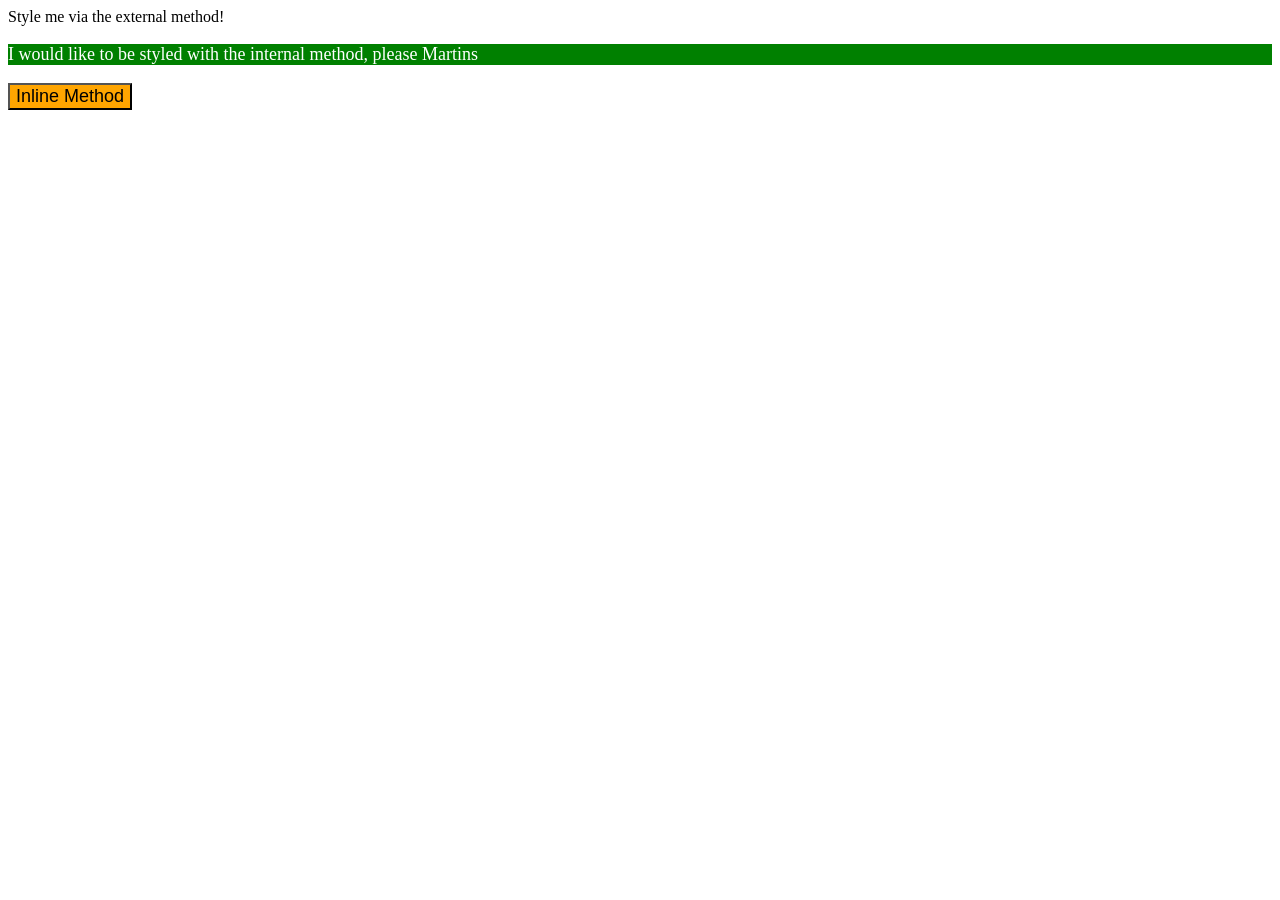
==== foundations/intro-to-css/01-css-methods/index.html @ a452747e "track all project files" ====
<!DOCTYPE html>
<html lang="en">
  <head>
    <meta charset="UTF-8">
    <meta http-equiv="X-UA-Compatible" content="IE=edge">
    <meta name="viewport" content="width=device-width, initial-scale=1.0">
    <title>Methods for Adding CSS</title>
    <link rel="stylesheet" href="solution/solution.css">

    <style>
      p {
        background-color: green;
        color: white;
        font-size: 18px;
      }
    </style>
<!-- Test edit -->
  </head>
  <body>
    <div>Style me via the external method!</div>
    <p>I would like to be styled with the internal method, please Martins</p>
    <button style="background-color: orange; font-size: 18px;">Inline Method</button>
  </body>
</html>
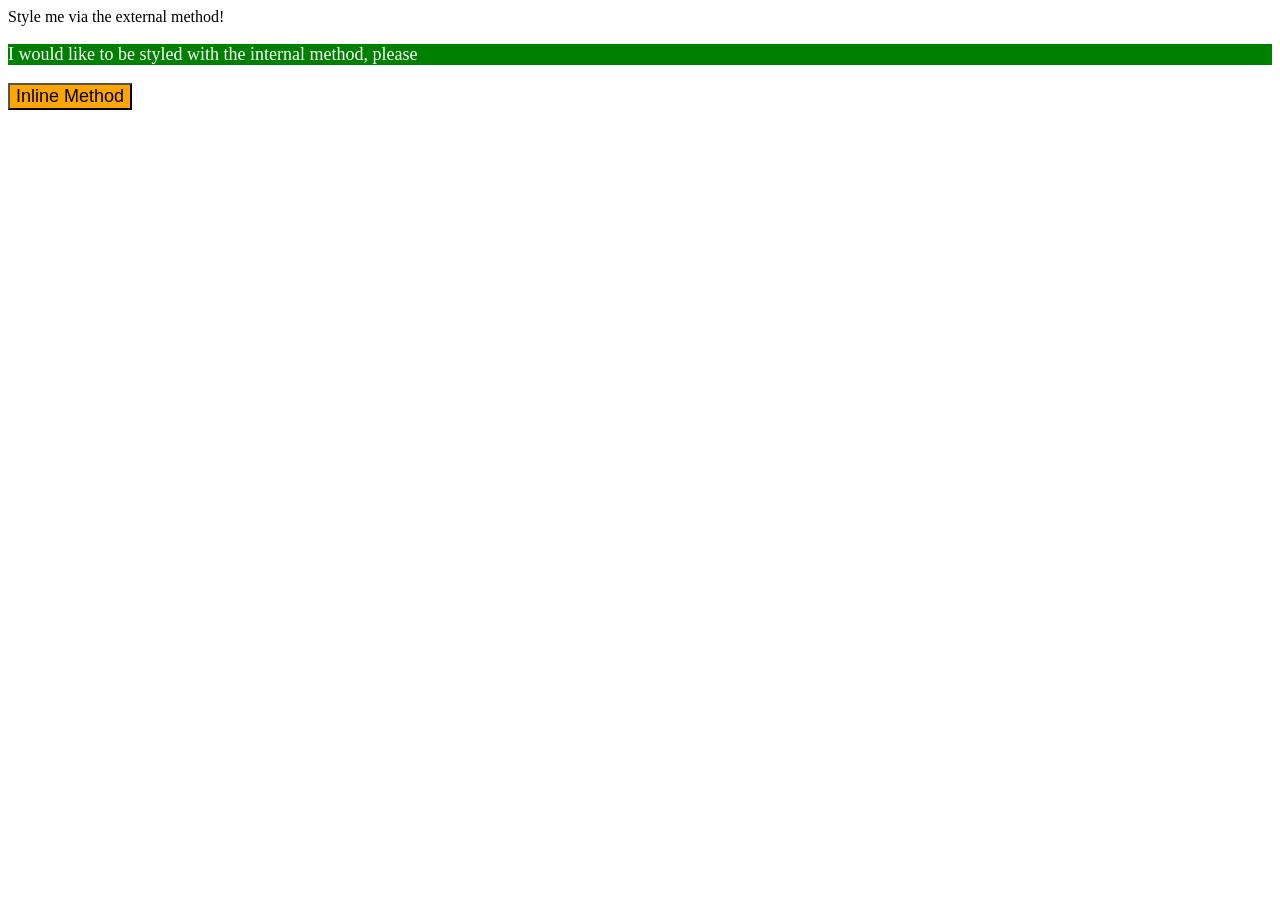
==== commit 1470d456: "Updated" ====
--- a/foundations/intro-to-css/01-css-methods/index.html
+++ b/foundations/intro-to-css/01-css-methods/index.html
@@ -18,7 +18,7 @@
   </head>
   <body>
     <div>Style me via the external method!</div>
-    <p>I would like to be styled with the internal method, please Martins</p>
+    <p>I would like to be styled with the internal method, please</p>
     <button style="background-color: orange; font-size: 18px;">Inline Method</button>
   </body>
 </html>
